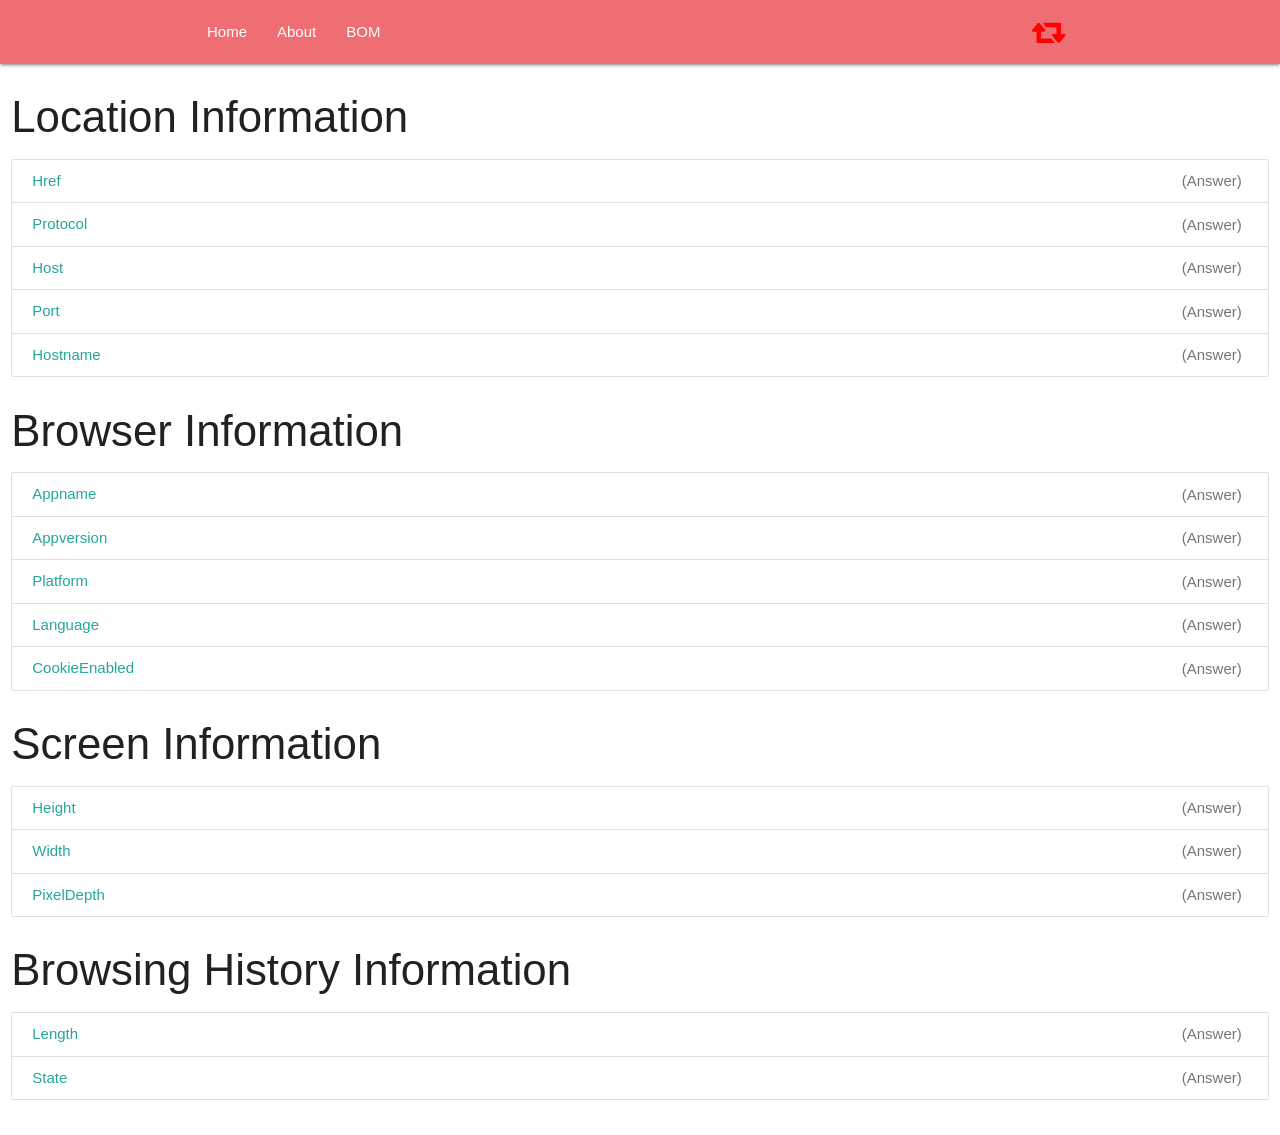
==== bom.html @ 3362886d "primary file" ====
<!DOCTYPE html>
<html lang="en">

<head>
    <meta charset="UTF-8">
    <meta name="viewport" content="width=device-width, initial-scale=1.0">
    <!-- Materialize Compiled and minified CSS -->
    <link rel="stylesheet" href="https://cdnjs.cloudflare.com/ajax/libs/materialize/1.0.0/css/materialize.min.css">
    <!-- Font Owesome Compiled and minified CSS -->
    <link rel="stylesheet" href="https://stackpath.bootstrapcdn.com/font-awesome/4.7.0/css/font-awesome.min.css" integrity="sha384-wvfXpqpZZVQGK6TAh5PVlGOfQNHSoD2xbE+QkPxCAFlNEevoEH3Sl0sibVcOQVnN" crossorigin="anonymous">
    <!-- Custom Css -->
    <link rel="stylesheet" href="assets/css/style.css">

    <link rel="shortcut icon" type="image/svg" href="assets/img/tasks-solid.svg" />
    <title>Task List App</title>
</head>

<body>



    <!-- Navigation  -->
    <nav>
        <div class="container">
            <div class="nav-wrapper ">
                <a href="#" class="brand-logo right"><i class="fa fa-retweet"></i></a>
                <ul id="nav-mobile" class="left hide-on-med-and-down">
                    <li><a href="index.html">Home</a></li>
                    <li><a href="">About </a></li>
                    <li><a href="bom.html">BOM</a></li>
                </ul>
            </div>
        </div>

    </nav>

    <!-- End of Navigation  -->


    <!-- Row -->

    <div class="row">
        <div class="col s12">

            <h3>Location Information </h3>
            <div class="collection">

                <a href="#!" class="collection-item">Href<span class="badge">(Answer)</span></a>
                <a href="#!" class="collection-item">Protocol<span class="badge">(Answer)</span></a>
                <a href="#!" class="collection-item">Host<span class="badge">(Answer)</span></a>
                <a href="#!" class="collection-item">Port<span class="badge">(Answer)</span></a>
                <a href="#!" class="collection-item">Hostname<span class="badge">(Answer)</span></a>
            </div>

            <h3>Browser Information </h3>
            <div class="collection">

                <a href="#!" class="collection-item">Appname<span class="badge">(Answer)</span></a>
                <a href="#!" class="collection-item">Appversion<span class="badge">(Answer)</span></a>
                <a href="#!" class="collection-item">Platform<span class="badge">(Answer)</span></a>
                <a href="#!" class="collection-item">Language<span class="badge">(Answer)</span></a>
                <a href="#!" class="collection-item">CookieEnabled<span class="badge">(Answer)</span></a>
            </div>
            <h3>Screen Information </h3>
            <div class="collection">
                <a href="#!" class="collection-item">Height<span class="badge">(Answer)</span></a>
                <a href="#!" class="collection-item">Width<span class="badge">(Answer)</span></a>
                <a href="#!" class="collection-item">PixelDepth<span class="badge">(Answer)</span></a>
            </div>

            <h3>Browsing History Information </h3>
            <div class="collection">
                <a href="#!" class="collection-item">Length<span class="badge">(Answer)</span></a>
                <a href="#!" class="collection-item">State<span class="badge">(Answer)</span></a>
            </div>
        </div>

    </div>

    <!-- Card Row -->





    <!-- Jquery Compiled and minified JavaScript -->
    <script src="https://code.jquery.com/jquery-3.5.1.js" integrity="sha256-QWo7LDvxbWT2tbbQ97B53yJnYU3WhH/C8ycbRAkjPDc=" crossorigin="anonymous"></script>
    <!-- Materialize Compiled and minified JavaScript -->
    <script src="https://cdnjs.cloudflare.com/ajax/libs/materialize/1.0.0/js/materialize.min.js"></script>

    <!-- Our bom Js  -->
    <script src="assets/js/bom.js"></script>
</body>

</html>
---- assets/css/style.css ----
i {
    color: red;
}
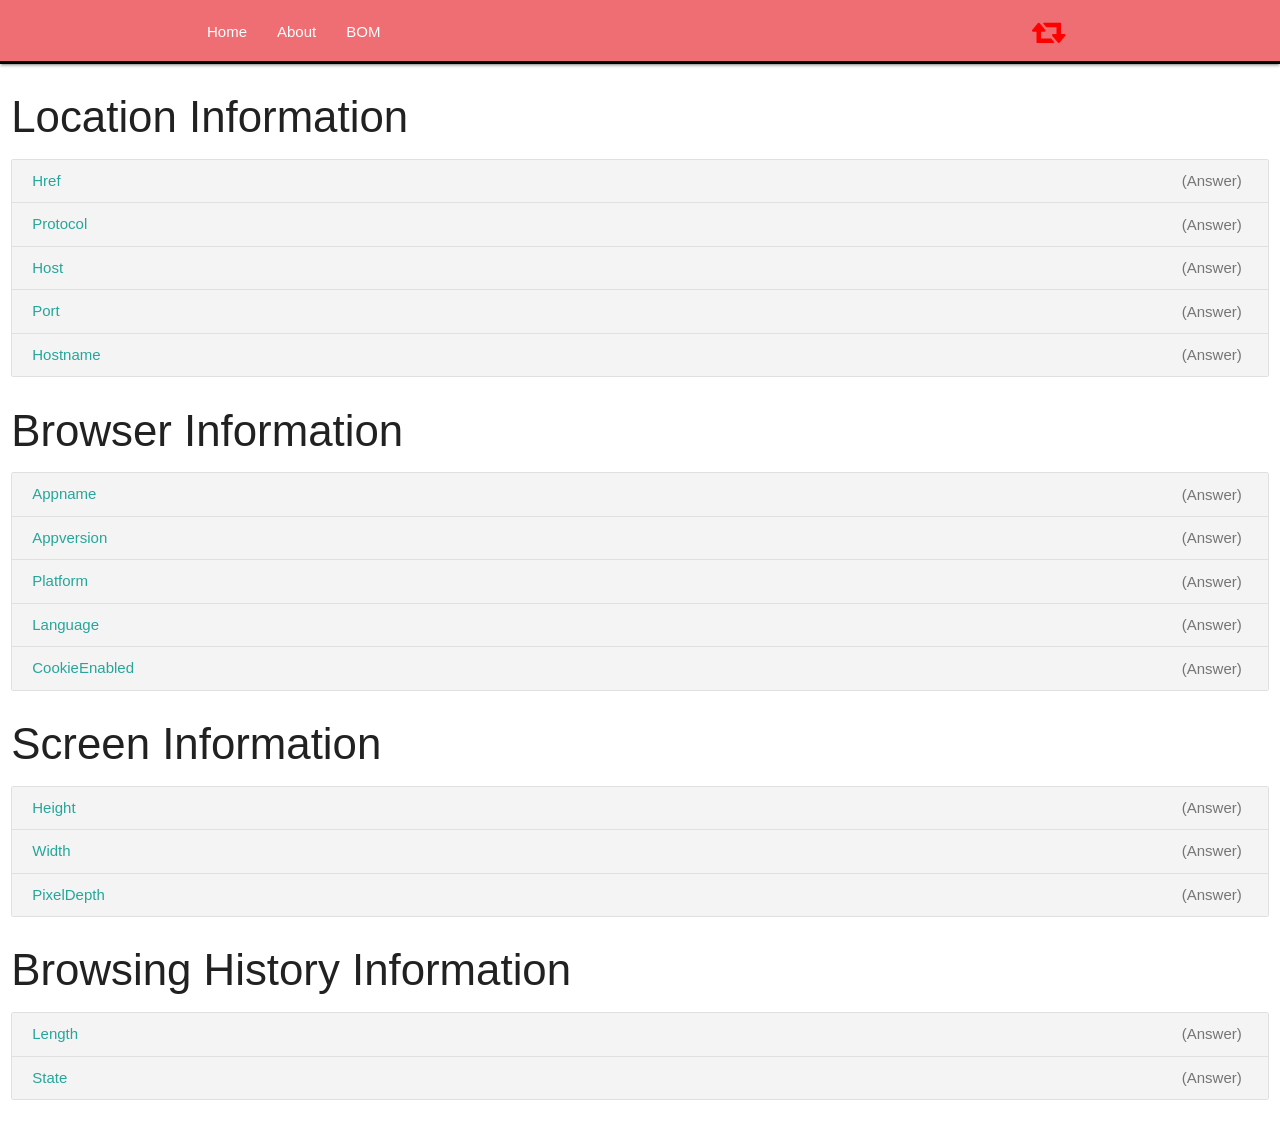
==== commit e39897a8: "Second Commit" ====
--- a/bom.html
+++ b/bom.html
@@ -20,7 +20,7 @@
 
 
     <!-- Navigation  -->
-    <nav>
+    <nav id="main-header">
         <div class="container">
             <div class="nav-wrapper ">
                 <a href="#" class="brand-logo right"><i class="fa fa-retweet"></i></a>
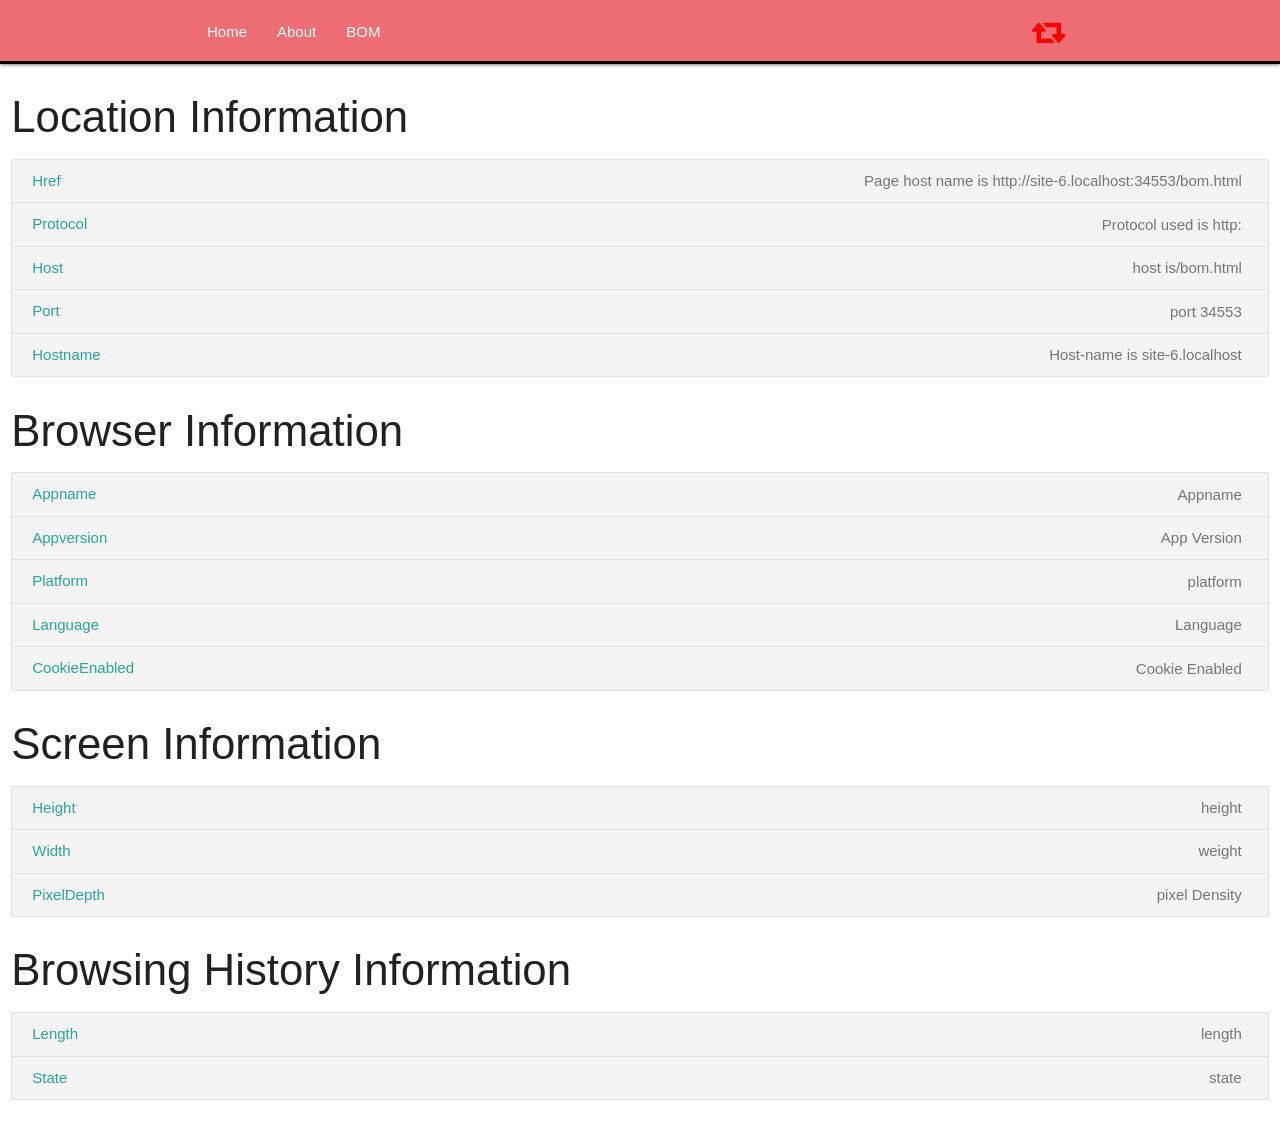
==== commit abcacf8f: "fourth commit" ====
--- a/bom.html
+++ b/bom.html
@@ -45,33 +45,33 @@
             <h3>Location Information </h3>
             <div class="collection">
 
-                <a href="#!" class="collection-item">Href<span class="badge">(Answer)</span></a>
-                <a href="#!" class="collection-item">Protocol<span class="badge">(Answer)</span></a>
-                <a href="#!" class="collection-item">Host<span class="badge">(Answer)</span></a>
-                <a href="#!" class="collection-item">Port<span class="badge">(Answer)</span></a>
-                <a href="#!" class="collection-item">Hostname<span class="badge">(Answer)</span></a>
+                <a href="#!" class="collection-item">Href<span class="badge" id="hr">(Answer)</span></a>
+                <a href="#!" class="collection-item">Protocol<span class="badge" id="pr">(Answer)</span></a>
+                <a href="#!" class="collection-item">Host<span class="badge" id="ho">(Answer)</span></a>
+                <a href="#!" class="collection-item">Port<span class="badge" id ="po">(Answer)</span></a>
+                <a href="#!" class="collection-item">Hostname<span class="badge" id="hn">(Answer)</span></a>
             </div>
 
             <h3>Browser Information </h3>
             <div class="collection">
 
-                <a href="#!" class="collection-item">Appname<span class="badge">(Answer)</span></a>
-                <a href="#!" class="collection-item">Appversion<span class="badge">(Answer)</span></a>
-                <a href="#!" class="collection-item">Platform<span class="badge">(Answer)</span></a>
-                <a href="#!" class="collection-item">Language<span class="badge">(Answer)</span></a>
-                <a href="#!" class="collection-item">CookieEnabled<span class="badge">(Answer)</span></a>
+                <a href="#!" class="collection-item">Appname<span class="badge" id="app">(Answer)</span></a>
+                <a href="#!" class="collection-item">Appversion<span class="badge" id="apv">(Answer)</span></a>
+                <a href="#!" class="collection-item">Platform<span class="badge" id ="pf">(Answer)</span></a>
+                <a href="#!" class="collection-item">Language<span class="badge" id="la">(Answer)</span></a>
+                <a href="#!" class="collection-item">CookieEnabled<span class="badge" id="ce">(Answer)</span></a>
             </div>
             <h3>Screen Information </h3>
             <div class="collection">
-                <a href="#!" class="collection-item">Height<span class="badge">(Answer)</span></a>
-                <a href="#!" class="collection-item">Width<span class="badge">(Answer)</span></a>
-                <a href="#!" class="collection-item">PixelDepth<span class="badge">(Answer)</span></a>
+                <a href="#!" class="collection-item" >Height<span class="badge" id="he">(Answer)</span></a>
+                <a href="#!" class="collection-item">Width<span class="badge" id="we">(Answer)</span></a>
+                <a href="#!" class="collection-item">PixelDepth<span class="badge" id="pi">(Answer)</span></a>
             </div>
 
             <h3>Browsing History Information </h3>
             <div class="collection">
-                <a href="#!" class="collection-item">Length<span class="badge">(Answer)</span></a>
-                <a href="#!" class="collection-item">State<span class="badge">(Answer)</span></a>
+                <a href="#!" class="collection-item">Length<span class="badge" id="len">(Answer)</span></a>
+                <a href="#!" class="collection-item">State<span class="badge" id="stat">(Answer)</span></a>
             </div>
         </div>
 
@@ -90,6 +90,7 @@
 
     <!-- Our bom Js  -->
     <script src="assets/js/bom.js"></script>
+    <script src="/assets/js/app.js"></script>
 </body>
 
 </html>
--- a/assets/css/style.css
+++ b/assets/css/style.css
@@ -1,3 +1,6 @@
 i {
     color: red;
+}
+#filter li a:hover:not(.main-header){
+    background-color: #eeee;
 }
